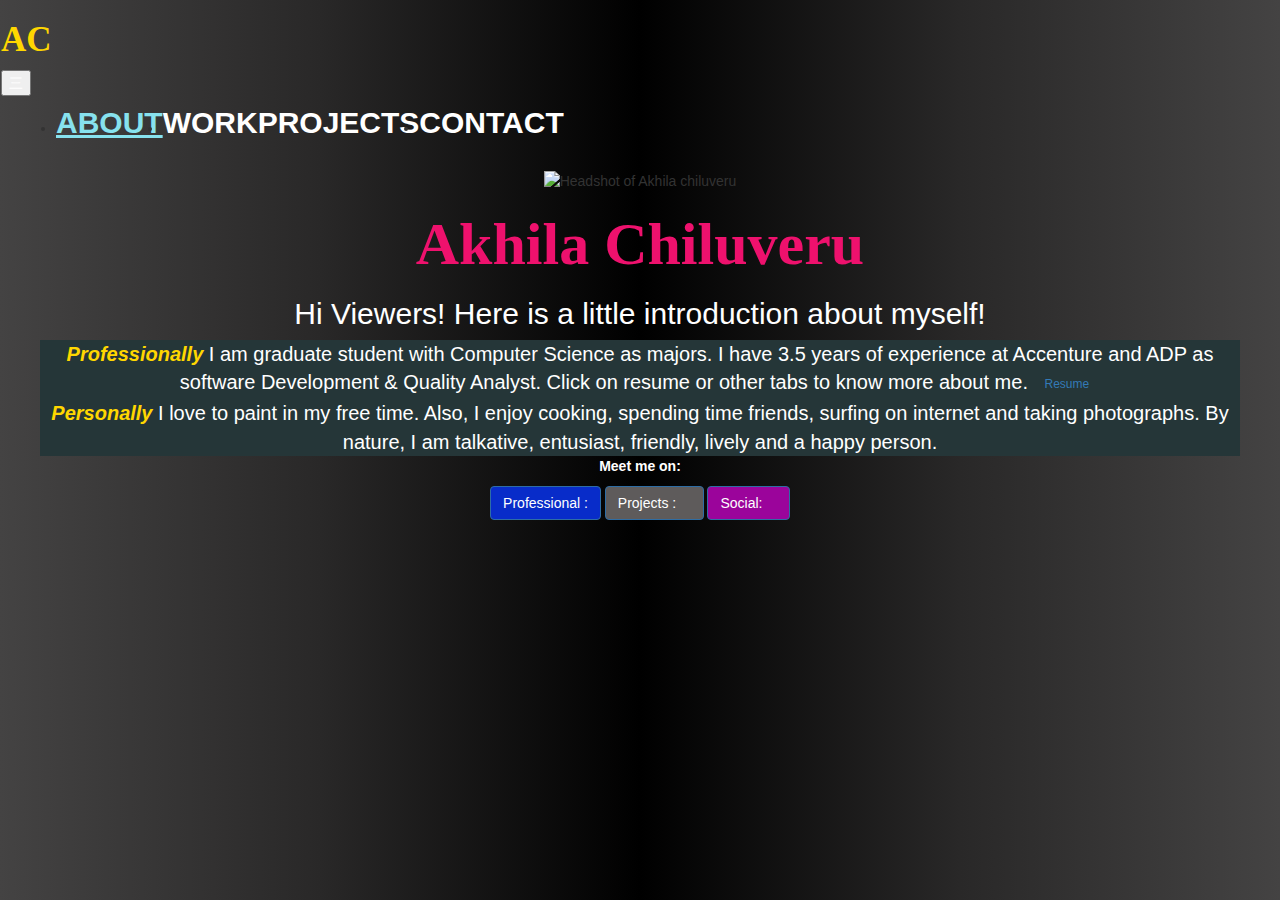
==== index.html @ cd77d620 "Moved index file for deployment purpose" ====
<!DOCTYPE html>
<html lang="en">
  <head>
    <meta charset="UTF-8" />
    <meta http-equiv="X-UA-Compatible" content="IE=edge" />
    <meta name="viewport" content="width=device-width, initial-scale=1.0" />
    <title>Akhila chiluveru</title>
    <link
      href="https://cdn.jsdelivr.net/npm/bootstrap@5.0.2/dist/css/bootstrap.min.css"
      rel="stylesheet"
      integrity="sha384-EVSTQN3/azprG1Anm3QDgpJLIm9Nao0Yz1ztcQTwFspd3yD65VohhpuuCOmLASjC"
      crossorigin="anonymous"
    />
    <script src="https://code.jquery.com/jquery-2.2.4.min.js"></script>
    <script src="https://maxcdn.bootstrapcdn.com/bootstrap/3.3.6/js/bootstrap.min.js"></script>
    <link
      href="https://maxcdn.bootstrapcdn.com/bootstrap/3.3.6/css/bootstrap.min.css"
      rel="stylesheet"
    />
    <link
      rel="stylesheet"
      href="https://cdnjs.cloudflare.com/ajax/libs/font-awesome/4.7.0/css/font-awesome.min.css"
    />
    <script
      src="https://cdn.jsdelivr.net/npm/bootstrap@5.0.2/dist/js/bootstrap.min.js"
      integrity="sha384-cVKIPhGWiC2Al4u+LWgxfKTRIcfu0JTxR+EQDz/bgldoEyl4H0zUF0QKbrJ0EcQF"
      crossorigin="anonymous"
    ></script>
    <link
      rel="stylesheet"
      href="https://use.fontawesome.com/releases/v5.3.1/css/all.css"
      integrity="sha384-mzrmE5qonljUremFsqc01SB46JvROS7bZs3IO2EmfFsd15uHvIt+Y8vEf7N7fWAU"
      crossorigin="anonymous"
    />
    <link rel="stylesheet" href="css/index.css" />
  </head>
  <body>
    <main>
      <nav class="navbar navbar-expand-md navbar mb-3">
        <div class="container-md">
          <h3 class="initials border border-2 p-3">AC</h3>
          <button
            class="navbar-toggler collapsed"
            type="button"
            data-bs-toggle="collapse"
            data-bs-target="#collapsingNavbarMd"
            aria-controls="collapsingNavbarMd"
            aria-expanded="false"
          >
            <span class="navbar-toggler-icon text-center">三</span>
          </button>
          <div
            class="navbar-collapse collapse justify-content-around"
            id="collapsingNavbarMd"
          >
            <ul class="navbar-nav text-center nav-list">
              <li class="nav-item p-2">
                <a href="#about" class="nav-link"
                  ><h4 class="my-menu-item myactive">ABOUT</h4>
                </a>
              </li>
              <li class="nav-item p-2">
                <a href="html/works.html" class="nav-link"
                  ><h4 class="my-menu-item">WORK</h4></a
                >
              </li>
              <li class="nav-item p-2">
                <a href="html/projects.html" class="nav-link"
                  ><h4 class="my-menu-item">PROJECTS</h4>
                </a>
              </li>
              <li class="nav-item p-2">
                <a href="html/contact.html" class="nav-link"
                  ><h4 class="my-menu-item">CONTACT</h4></a
                >
              </li>
            </ul>
          </div>
        </div>
      </nav>
      <div class="container text-center p-20" id="about">
        <div class="row-md-6 text-center myimage">
          <img
            class="border border-5 border-dark rounded"
            id="profile"
            src="../images/akhila.png"
            alt="Headshot of Akhila chiluveru"
            width="300"
            height="350"
          />
        </div>
        <h1 class="text-center p-2 myname">Akhila Chiluveru</h1>
        <div class="row-md-6 text-center">
          <h2 class="h">
            Hi Viewers! Here is a little introduction about myself!
          </h2>
          <div class="row p-2">
            <div
              class="row border border-secondary border-3 rounded p-2 m-2 introbox"
            >
              <span
                ><span class="mybioFirstWord">Professionally</span> I am
                graduate student with Computer Science as majors. I have 3.5
                years of experience at Accenture and ADP as software Development
                & Quality Analyst. Click on resume or other tabs to know more
                about me.
                <a
                  class="btn btn-light btn-sm"
                  href="../MiscFiles/Akhila-office-linkedin.pdf"
                  >Resume</a
                >
              </span>
            </div>
            <div
              class="row border border-secondary border-3 rounded p-2 m-2 introbox"
            >
              <span
                ><span class="mybioFirstWord">Personally </span>
                I love to paint in my free time. Also, I enjoy cooking, spending
                time friends, surfing on internet and taking photographs. By
                nature, I am talkative, entusiast, friendly, lively and a happy
                person.
              </span>
            </div>
          </div>
        </div>
      </div>
    </main>

    <!-- Footer -->
    <footer class="text-center">
      <div class="container my-5">
        <section class="justify-content-center">
          <p><strong>Meet me on: </strong></p>

          <a
            class="btn btn-primary btn-floating m-1"
            style="background-color: #082cc9"
            href="https://www.linkedin.com/in/akhila-chiluveru/"
            role="button"
            >Professional : <i class="fab fa-linkedin-in"></i>
          </a>

          <a
            class="btn btn-primary btn-floating m-1"
            style="background-color: #5e5b5b"
            href="https://github.com/AkhilaChiluveru"
            role="button"
          >
            Projects : <i class="fab fa-github"></i
          ></a>
          <a
            class="btn btn-primary btn-floating m-1"
            style="background-color: #9b049b"
            href="https://www.instagram.com/art_by_akhila/"
            role="button"
          >
            Social: <i class="fab fa-instagram"></i
          ></a>
        </section>
      </div>
    </footer>
  </body>
</html>
---- css/index.css ----
body {
  background: linear-gradient(
    to right,
    rgb(68, 67, 67),
    rgb(41, 40, 40),
    black,
    rgb(41, 40, 40),
    rgb(68, 67, 67)
  );
}

.myName {
  font-size: 50px;
  font-style: italic;
  text-align: center;
  margin-top: 20px;
}
.initials {
  color: gold;
  font-size: 35px;
  font-weight: bold;
  font-family: Apple Chancery, cursive;
  border-radius: 50%;
}
.navbar-toggler h2,
h1,
h2,
h3,
h4,
h5,
h6,
footer,
p,
span,
.introbox {
  color: white;
}
.myname {
  font-family: Apple Chancery, cursive;
  font-size: 60px;
  color: rgb(238, 17, 109);
  font-weight: bold;
}
.pinktext {
  color: #ee116d;
}
.goldtext,
.star {
  color: #ffd700;
}
.whitetext {
  color: white;
}
.boldText {
  font-weight: bold;
}
.my-menu-item {
  font-weight: bold;
  font-size: 30px;
  color: white;
  word-spacing: 20px;
}
.initials:hover,
.my-menu-item:hover,
.myprojects:hover {
  transform: scale(1.2);
}
.myactive {
  color: rgb(135, 226, 238);
  font-weight: bolder;
  text-decoration: underline;
}
.mybioFirstWord {
  font-style: italic;
  font-weight: bold;
  color: gold;
}

.introbox {
  background: rgb(37, 54, 56);
  color: white;
  font-size: 20px;
}
footer {
  height: var(--footer-height);
  bottom: 0;
  text-align: center;
}

.label-default {
  background-color: gold;
  color: black;
}
/* works page */
.wrapper {
  width: 70%;
}
@media (max-width: 992px) {
  .wrapper {
    width: 100%;
  }
}
.panel-heading {
  padding: 0;
  border: 0;
}
.panel-title > a,
.panel-title > a:active {
  display: block;
  padding: 20px;
  color: rgb(238, 17, 109);
  font-size: 25px;
  font-weight: bold;
  text-decoration: none;
}
.panel-heading a:before {
  font-family: "Glyphicons Halflings";
  content: "\e114";
  float: right;
  transition: all 0.5s;
}

.myprojects {
  width: 350px;
  height: 420px;
}

#toTop {
  display: none;
  position: fixed;
  bottom: 20px;
  right: 30px;
  background-color: black;
  color: white;
  border-radius: 40%;
  font-size: 40px;
  padding-bottom: 5px;
}

#toTop:hover {
  background-color: #555; /* Add a dark-grey background on hover */
}
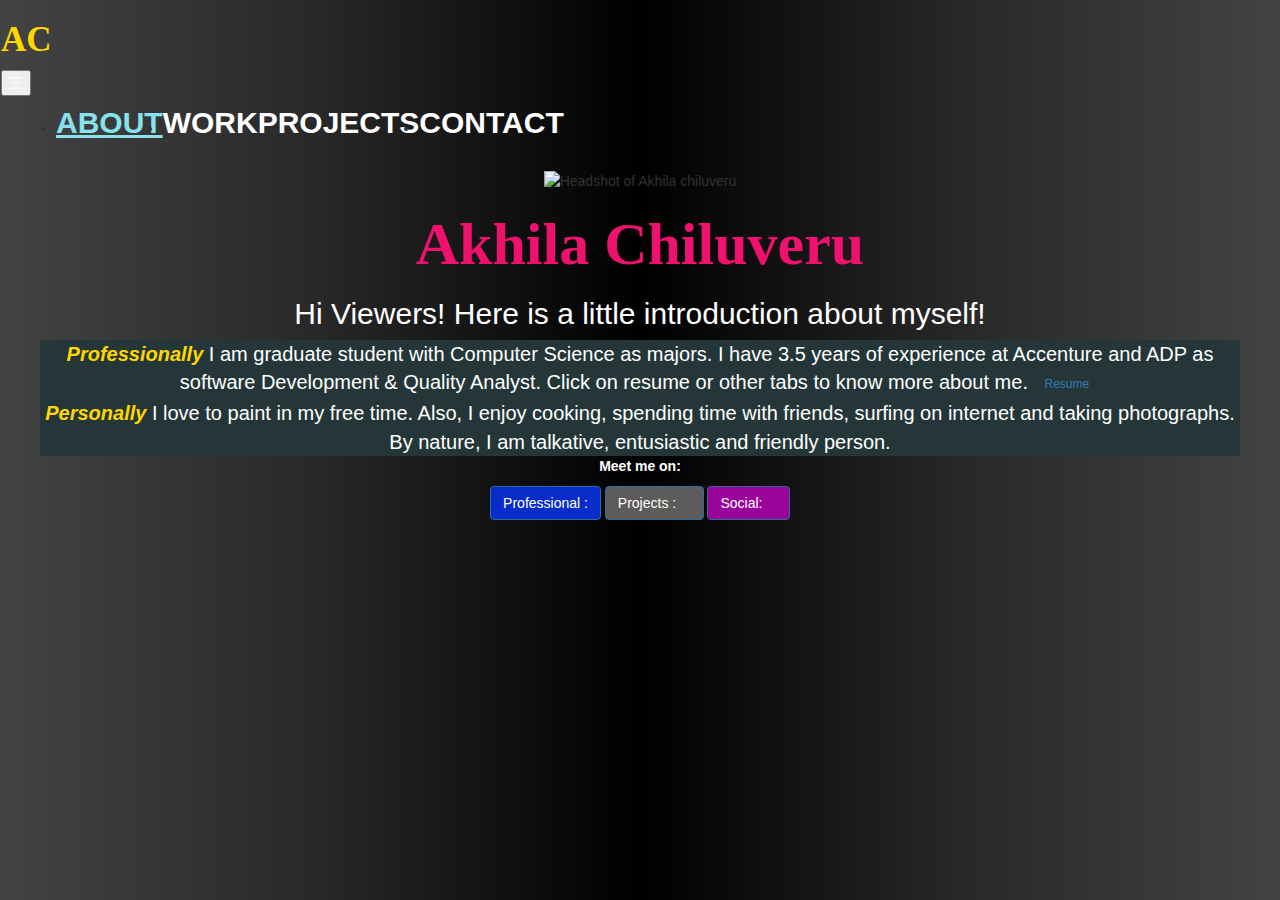
==== commit 4061357d: "fixing intro grammar mistake" ====
--- a/index.html
+++ b/index.html
@@ -117,9 +117,8 @@
               <span
                 ><span class="mybioFirstWord">Personally </span>
                 I love to paint in my free time. Also, I enjoy cooking, spending
-                time friends, surfing on internet and taking photographs. By
-                nature, I am talkative, entusiast, friendly, lively and a happy
-                person.
+                time with friends, surfing on internet and taking photographs.
+                By nature, I am talkative, entusiastic and friendly person.
               </span>
             </div>
           </div>
--- a/css/index.css
+++ b/css/index.css
@@ -91,7 +91,7 @@
   background-color: gold;
   color: black;
 }
-/* works page */
+
 .wrapper {
   width: 70%;
 }
@@ -119,12 +119,10 @@
   float: right;
   transition: all 0.5s;
 }
-
 .myprojects {
   width: 350px;
   height: 420px;
 }
-
 #toTop {
   display: none;
   position: fixed;
@@ -136,7 +134,6 @@
   font-size: 40px;
   padding-bottom: 5px;
 }
-
 #toTop:hover {
-  background-color: #555; /* Add a dark-grey background on hover */
+  background-color: #555;
 }
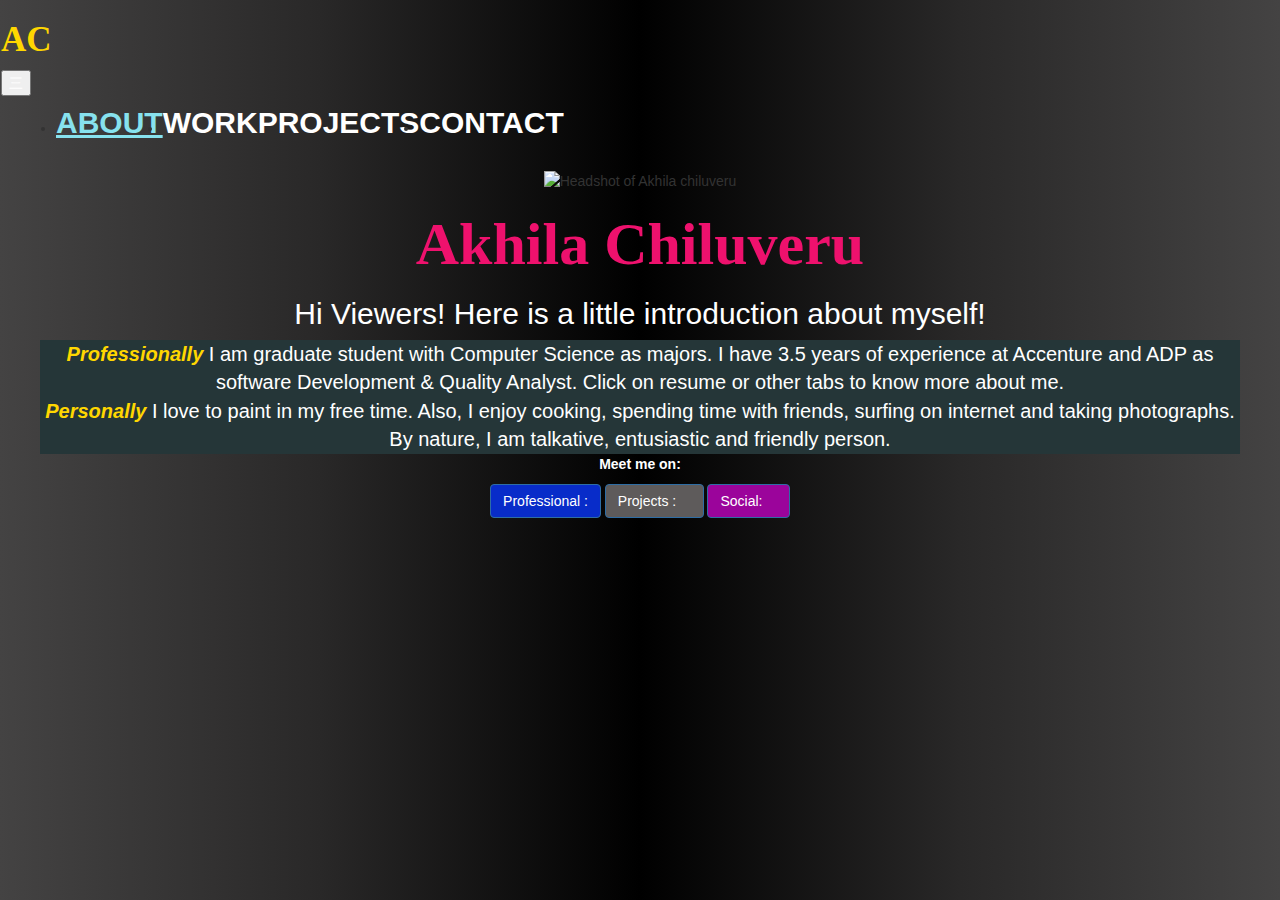
==== commit 1052e163: "Update index.html" ====
--- a/index.html
+++ b/index.html
@@ -104,11 +104,6 @@
                 years of experience at Accenture and ADP as software Development
                 & Quality Analyst. Click on resume or other tabs to know more
                 about me.
-                <a
-                  class="btn btn-light btn-sm"
-                  href="../MiscFiles/Akhila-office-linkedin.pdf"
-                  >Resume</a
-                >
               </span>
             </div>
             <div
--- a/css/index.css
+++ b/css/index.css
@@ -121,7 +121,7 @@
 }
 .myprojects {
   width: 350px;
-  height: 420px;
+  height: 500px;
 }
 #toTop {
   display: none;
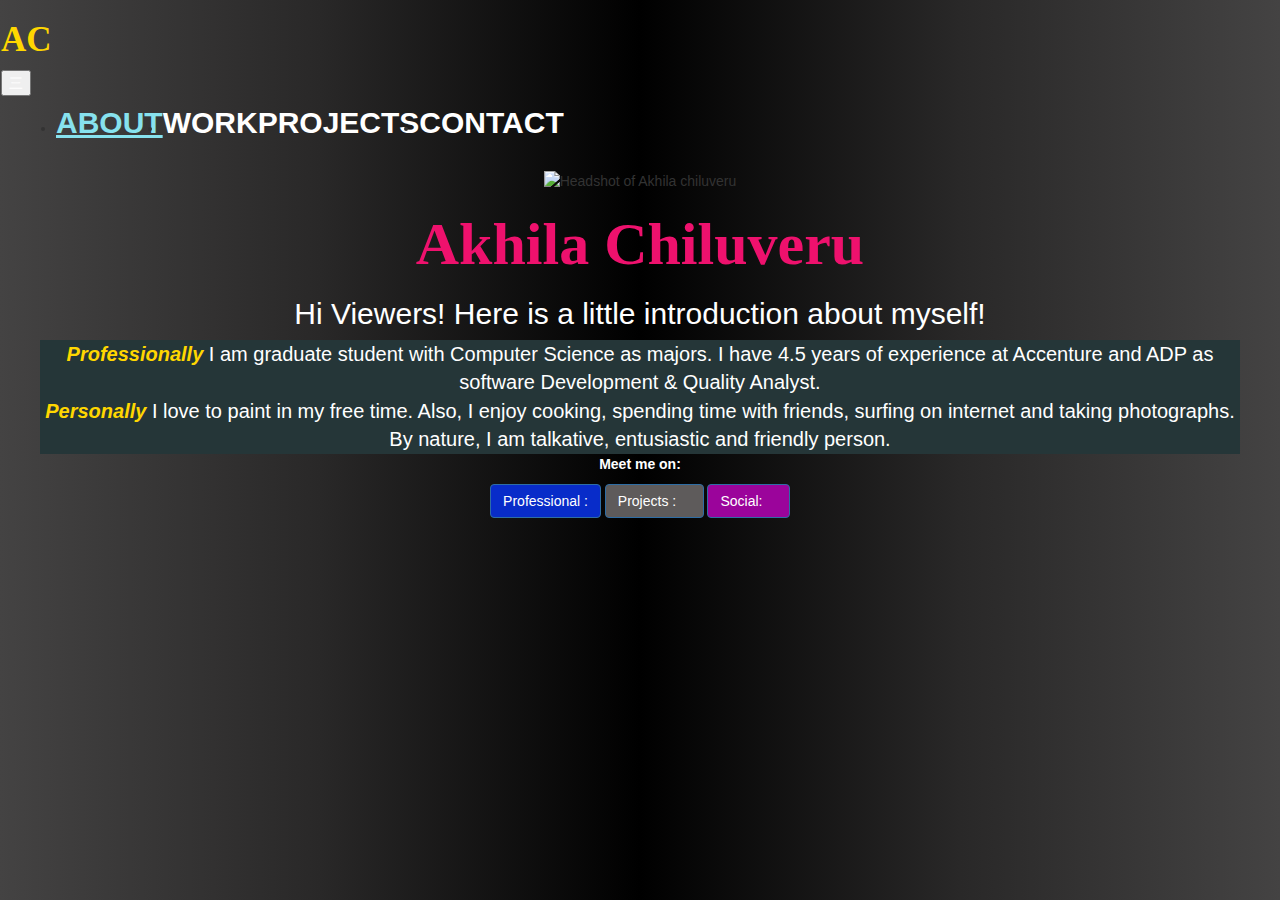
==== commit b4807673: "Update index.html" ====
--- a/index.html
+++ b/index.html
@@ -100,10 +100,9 @@
             >
               <span
                 ><span class="mybioFirstWord">Professionally</span> I am
-                graduate student with Computer Science as majors. I have 3.5
+                graduate student with Computer Science as majors. I have 4.5
                 years of experience at Accenture and ADP as software Development
-                & Quality Analyst. Click on resume or other tabs to know more
-                about me.
+                & Quality Analyst.
               </span>
             </div>
             <div
